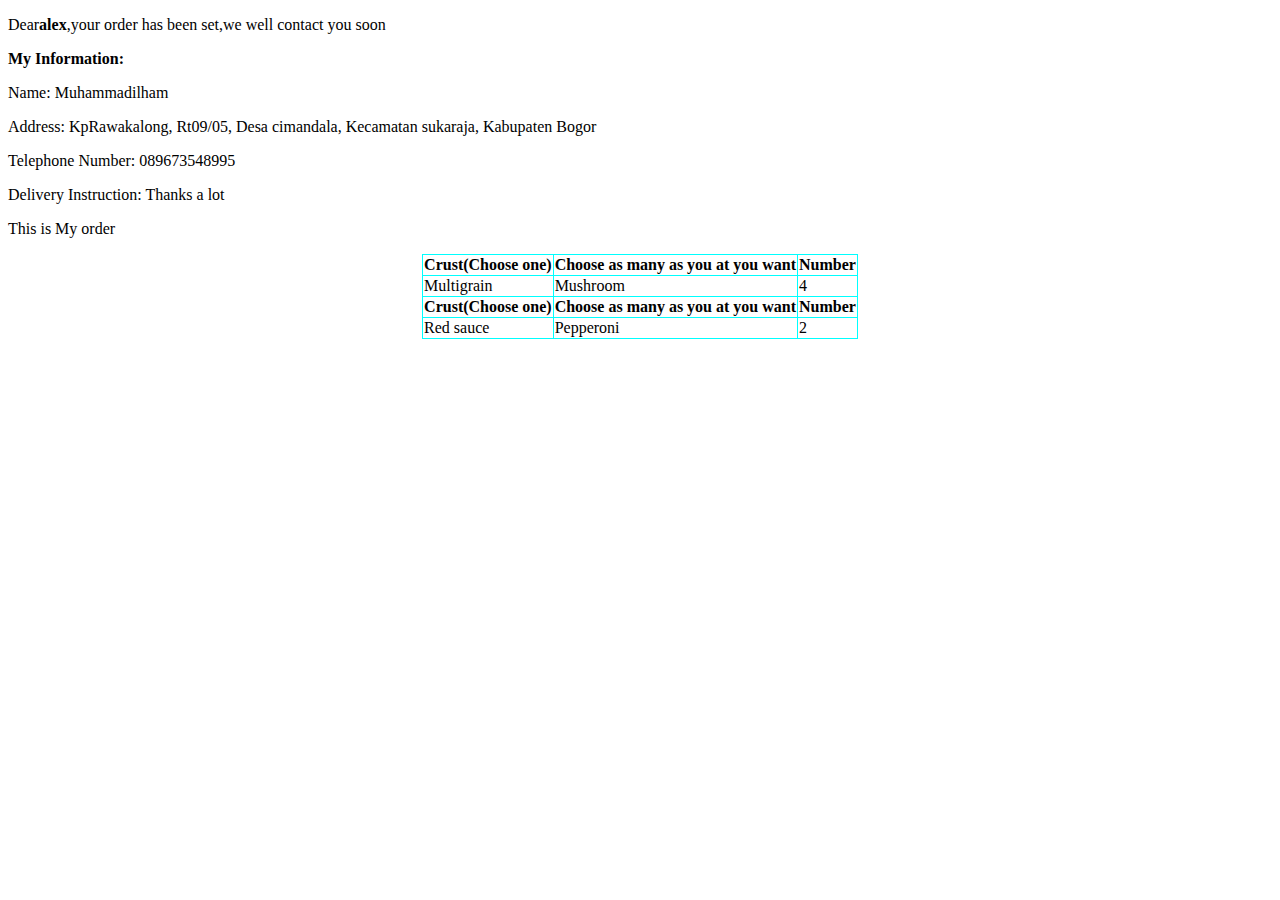
==== order_set.html @ 97e7a212 "Add files via upload" ====
<!DOCTYPE html>
<html lang="en">
<head>
    <meta charset="UTF-8">
    <meta name="viewport" content="width=device-width, initial-scale=1.0">
    <title><order_set</title>
    <style>
        table,th,td{
            border: 1px solid aqua;
            border-collapse: collapse;
    
        }
        table,center{
            margin-left: auto;
            margin-right: auto;

        }
    </style>
</head>
<body>
    <p>Dear<b>alex</b>,your order has been set,we well contact you soon</p>
    <p><b>My Information:</b></p>
       <p>Name: Muhammadilham</p>
       <p>Address: KpRawakalong, Rt09/05, Desa cimandala, Kecamatan sukaraja, Kabupaten Bogor</p>
        <p>Telephone Number: 089673548995</p>
        <p>Delivery Instruction: Thanks a lot</p>
    <p>This is My order</p>
    <table class="center">
        <tr>
            <th>Crust(Choose one)</th>
            <th>Choose as many as you at you want</th>
            <th>Number</th>
        </tr>
        <tr>
            <td>Multigrain</td>
            <td>Mushroom</td>
            <td>4</td>
        </tr>
        <tr>
            <th>Crust(Choose one)</th>
            <th>Choose as many as you at you want</th>
            <th>Number</th>
            <tr>
                <td>Red sauce</td>
                <td>Pepperoni</td>
                <td>2</td>
            </tr>
        </tr>
    </table>
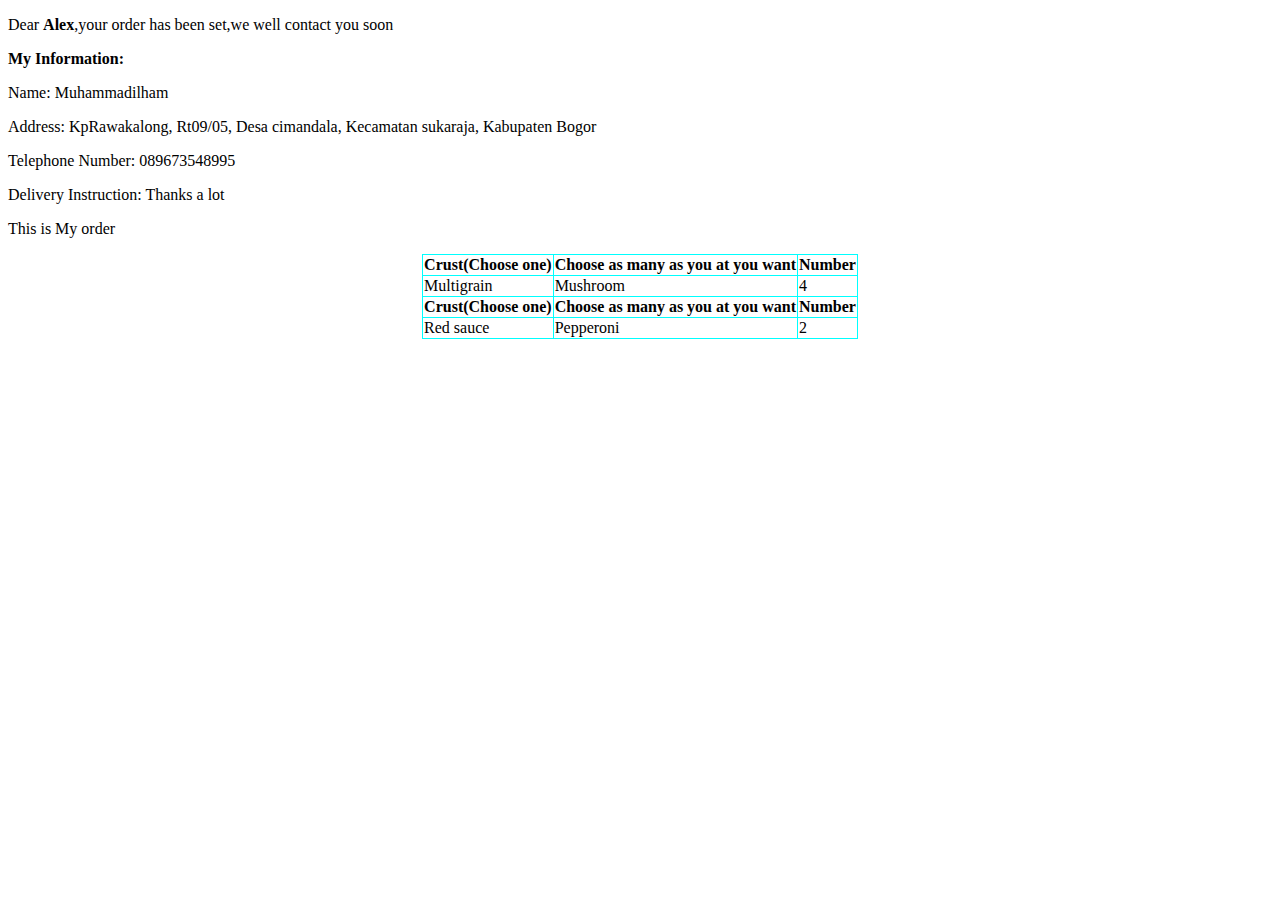
==== commit 41ab4b30: "Update order_set.html" ====
--- a/order_set.html
+++ b/order_set.html
@@ -18,7 +18,7 @@
     </style>
 </head>
 <body>
-    <p>Dear<b>alex</b>,your order has been set,we well contact you soon</p>
+    <p>Dear <b>Alex</b>,your order has been set,we well contact you soon</p>
     <p><b>My Information:</b></p>
        <p>Name: Muhammadilham</p>
        <p>Address: KpRawakalong, Rt09/05, Desa cimandala, Kecamatan sukaraja, Kabupaten Bogor</p>
@@ -46,4 +46,4 @@
                 <td>2</td>
             </tr>
         </tr>
-    </table>+    </table>
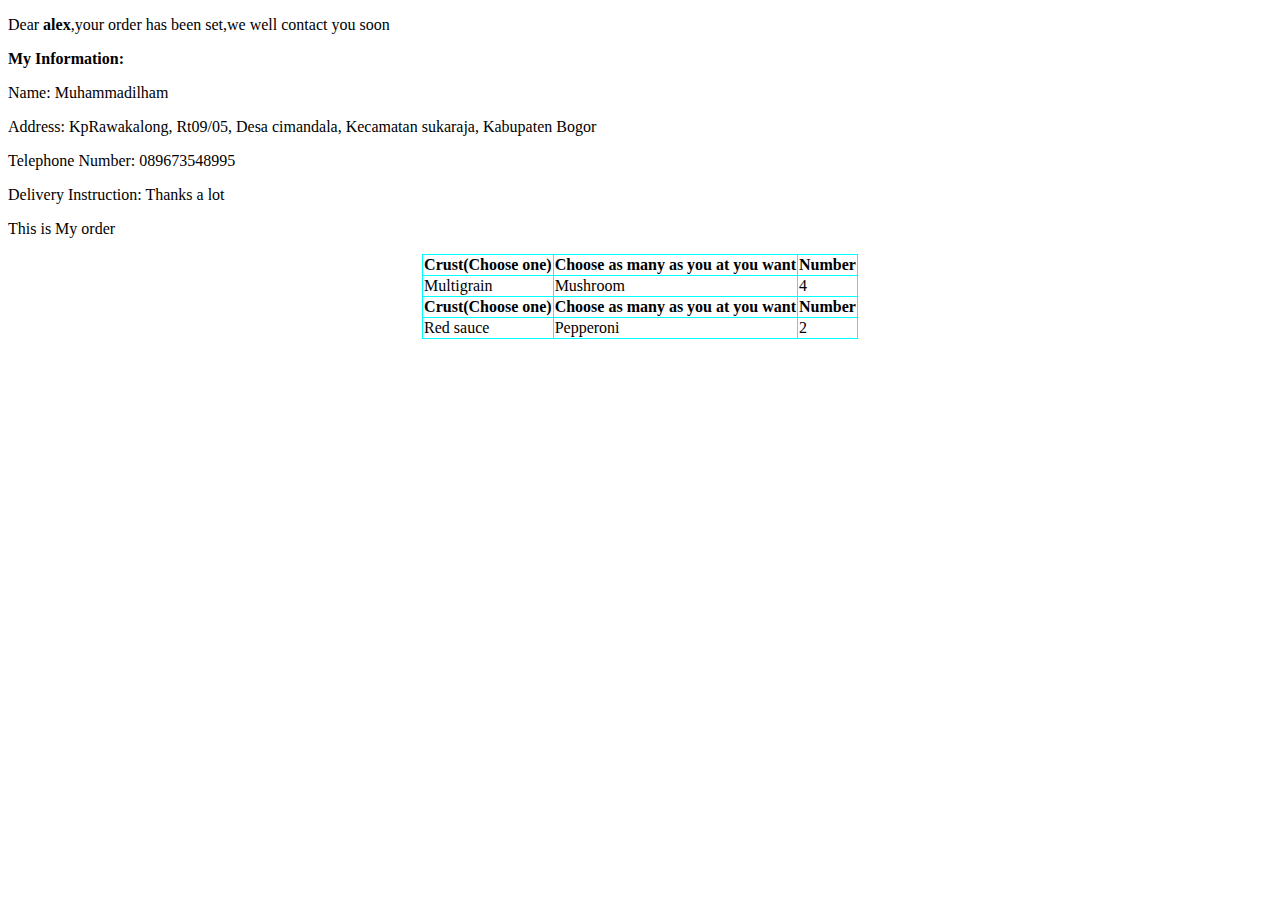
==== commit f20c3e88: "Add files via upload" ====
--- a/order_set.html
+++ b/order_set.html
@@ -18,7 +18,7 @@
     </style>
 </head>
 <body>
-    <p>Dear <b>Alex</b>,your order has been set,we well contact you soon</p>
+    <p>Dear <b>alex</b>,your order has been set,we well contact you soon</p>
     <p><b>My Information:</b></p>
        <p>Name: Muhammadilham</p>
        <p>Address: KpRawakalong, Rt09/05, Desa cimandala, Kecamatan sukaraja, Kabupaten Bogor</p>
@@ -46,4 +46,4 @@
                 <td>2</td>
             </tr>
         </tr>
-    </table>
+    </table>